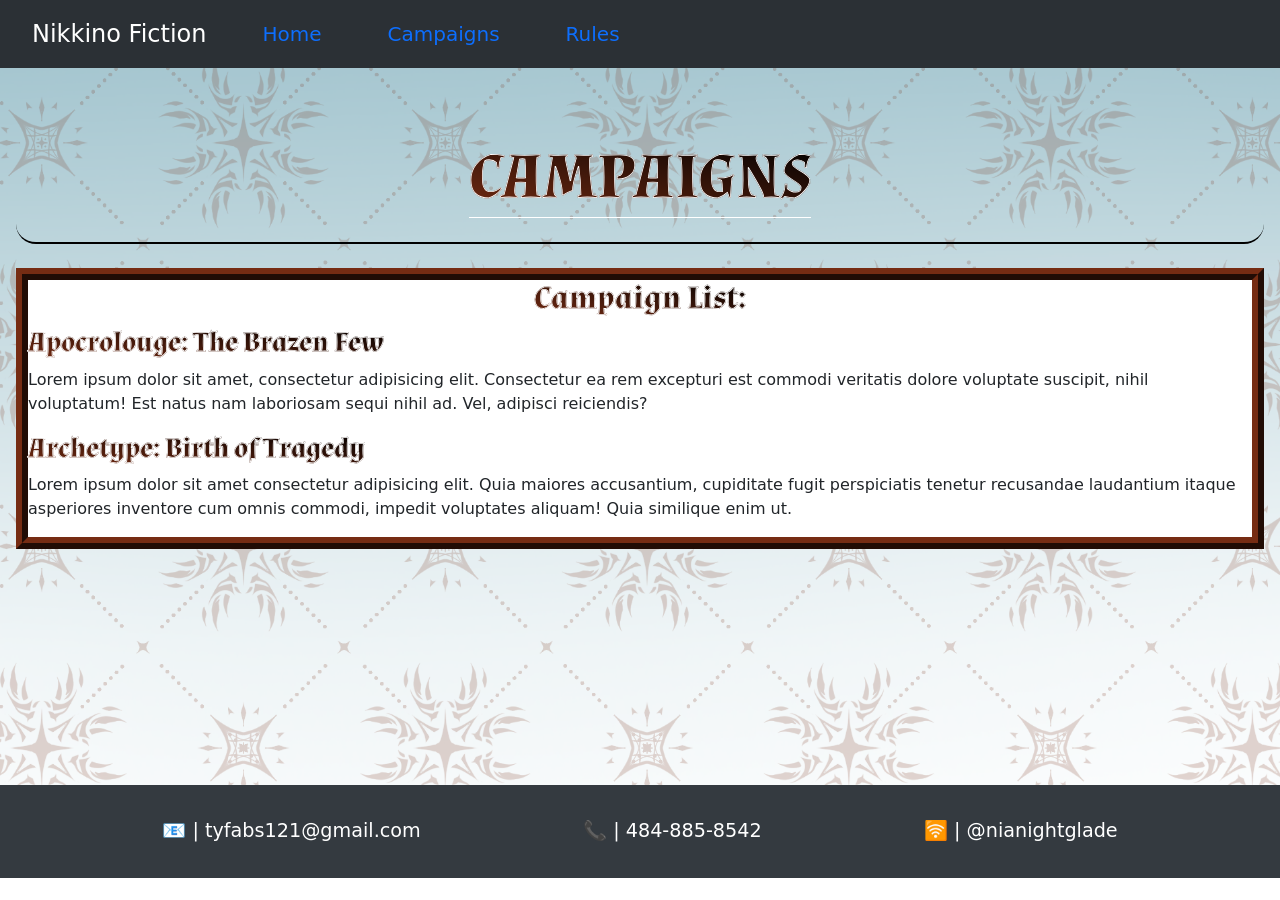
==== campaigns.html @ f010c993 "Main Pages Added the two other main pages. Refactored some CSS." ====
<!DOCTYPE html>
<html lang="en">

<head>
    <meta charset="UTF-8">
    <meta name="viewport" content="width=device-width, initial-scale=1.0">
    <title>Campaigns</title>
    <link rel="stylesheet" href="bootstrap/css/bootstrap-reboot.css">
    <link rel="stylesheet" href="scss/navbar.css">
    <link rel="stylesheet" href="scss/campaigns.css">
    <link rel="stylesheet" href="scss/style.css">

    <link rel="preconnect" href="https://fonts.googleapis.com">
    <link rel="preconnect" href="https://fonts.gstatic.com" crossorigin>
    <link href="https://fonts.googleapis.com/css2?family=Almendra:ital,wght@0,400;0,700;1,400;1,700&display=swap"
        rel="stylesheet">
</head>

<body>
    <nav class="navbar">
        <div class="navbar-container">
            <span class="navbar-brand">Nikkino Fiction</span>
            <button class="navbar-toggler" type="button" data-bs-toggle="collapse" data-bs-target="#navbarContent"
                aria-controls="navbarContent" aria-expanded="false" aria-label="Toggle navigation">
                <span class="navbar-toggler-icon">&#9776;</span>
            </button>
            <div id="navbarContent" class="collapse">
                <ul class="navbar-nav">
                    <li class="nav-item"><a href="index.html" class="nav-link">Home</a></li>
                    <li class="nav-item"><a href="campaigns.html" class="nav-link active"
                            aria-current="page">Campaigns</a></li>
                    <li class="nav-item"><a href="ruleset.html" class="nav-link">Rules</a></li>
                </ul>
            </div>
        </div>
    </nav>
    <div class="body-container">
        <div class="body-content">
            <header class="header-container">
                <h1>CAMPAIGNS</h1>
            </header>
            <main>
                <div class="content-container">
                    <h2>Campaign List:</h2>
                    <section class="campaign-container">
                        <h3>Apocrolouge: The Brazen Few</h3>
                        <img src="" alt="" class="campaign-img">
                        <p>Lorem ipsum dolor sit amet, consectetur adipisicing elit. Consectetur ea rem excepturi est
                            commodi veritatis dolore voluptate suscipit, nihil voluptatum! Est natus nam laboriosam
                            sequi nihil ad. Vel, adipisci reiciendis?</p>
                    </section>
                    <section class="campaign-container">
                        <h3>Archetype: Birth of Tragedy</h3>
                        <img src="" alt="" class="campaign-img">
                        <p>Lorem ipsum dolor sit amet consectetur adipisicing elit. Quia maiores accusantium, cupiditate
                            fugit perspiciatis tenetur recusandae laudantium itaque asperiores inventore cum omnis
                            commodi, impedit voluptates aliquam! Quia similique enim ut.</p>
                    </section>
                </div>
            </main>
        </div>
        <footer>
            <span>📧 | tyfabs121@gmail.com</span>
            <span>📞 | 484-885-8542</span>
            <span>🛜 | @nianightglade</span>
        </footer>
    </div>
</body>

</html>
---- scss/navbar.css ----
.navbar {
    width: 100%;
    position: sticky;
    top: 0;
    z-index: 1020;
    display: flex;
    flex-wrap: wrap;
    justify-content: space-between;
    background-color: rgb(43, 48, 53);
    padding: 0.5rem 0;
}

.navbar-container {
    width: 100%;
    display: flex;
    flex-wrap: inherit;
    align-items: center;
    justify-content: space-between;
    padding: 0 2rem;
    margin: 0;
}

.navbar-brand {
    text-decoration: none;
    white-space: nowrap;
    color: white;
    font-size: 1.5rem;
    margin-right: 3rem;
    padding: 0.5rem 0;
}

.navbar-toggler {
    padding: 0.4rem 0.5rem 0.5rem;
    font-size: 1.25rem;
    background-color: transparent;
    line-height: 1;
    border: 1px solid rgba(255, 255, 255, 0.15);
    border-radius: 0.375rem;
}

.navbar-toggler-icon {
    display: inline-block;
    width: 1.5em;
    height: 1em;
    color: whitesmoke;
    background-color: rgb(43, 48, 53);
    cursor: pointer;
    border: none;
}

.collapse {
    flex-grow: 1;
    flex-basis: 100%;
}

.collapse:not(.show) {
    display: none;
}

.navbar-nav {
    display: flex;
    justify-content: space-around;
    flex-direction: column;
    list-style: none;
    margin-bottom: 0;
    padding-left: 0;
}

.nav-item {
    font-size: 1.25rem;
}

.nav-link {
    text-decoration: none;
    display: block;
    background: 0 0;
    border: 0;
    padding: 0.5rem 0;
}

@media (min-width: 992px) {
    .navbar-toggler {
        display: none;
    }

    .navbar {
        flex-wrap: nowrap;
        justify-content: flex-start;
    }

    .collapse {
        display: flex !important;
        flex-basis: auto;
        align-items: center;
    }

    .navbar-nav {
        flex-direction: row;
        align-items: center;
        gap: 50px;
    }

    .nav-link {
        padding: 0.5rem 0.5rem;
    }
}
---- scss/style.css ----
:root {
    --card-bg-color: white;
    --body-bg-color: #91B8C4;
    --secondary-bg-color: #343a40;
    --accent-color-1: #762C13;
    --accent-color-2: #1F0C05;
}

.body-container {
    display: flex;
    flex-direction: column;
    min-height: 90vh;
}

.body-content {
    background-image: url("../img-dir/backdroppatternthing.png");
    background-color: transparent;
    background-position: bottom;
    background-repeat: no-repeat;
    background-size: cover;
    flex: 1;
    padding: 2rem 0;
}

/* Header */

.header-container {
    display: flex;
    flex-direction: column;
    justify-content: space-between;
    align-items: center;
    background-color: transparent;
    margin: 1.5rem 1rem;
    padding: 1rem;
    border-bottom: 2px solid black;
    border-radius: 20px;
}

h1 {
    font-size: 2.2rem;
    flex: 1;
    border-bottom: 1px solid white;
}

h1,
h2,
h3 {
    background: linear-gradient(to top right, var(--accent-color-1), black);
    -webkit-background-clip: text;
    background-clip: text;
    -webkit-text-fill-color: transparent;
    color: transparent;
    display: inline-block;

    font-family: "Almendra", serif;
    font-weight: 700;
    -webkit-text-stroke: 0.8px white;
    text-align: center;
}



.tagline {
    flex-basis: 40%;
    text-align: center;
    color: black;
    font-weight: 900;
    -webkit-text-stroke: 1px white;
    font-size: 1.1rem;
}

/* Main - Sections */

.content-container {
    display: flex;
    flex-direction: column;
    align-items: center;
    background-color: var(--card-bg-color);
    border: 0.75rem ridge var(--accent-color-1);
    margin: 0 1rem;
}

.progress {
    display: flex;
    height: 1.5rem;
    overflow: hidden;
    font-size: 0.75rem;
    background-color: var(--secondary-bg-color);
    border-radius: 0.375rem;
}

.progress-bar {
    display: flex;
    flex-direction: column;
    justify-content: center;
    overflow: hidden;
    text-align: center;
    white-space: nowrap;
    background-color: #0d6efd;
    color: #fff;
    transition: width 0.6 ease;
}


footer {
    padding: 2rem 0;
    background-color: #343a40;
    color: #fff;
    display: flex;
    justify-content: space-evenly;
    font-size: 1.2rem;
}

@media screen and (min-width: 850px) {

    h1 {
        font-size: 4rem;
    }

    .tagline {
        font-size: 1.5rem;
    }

}
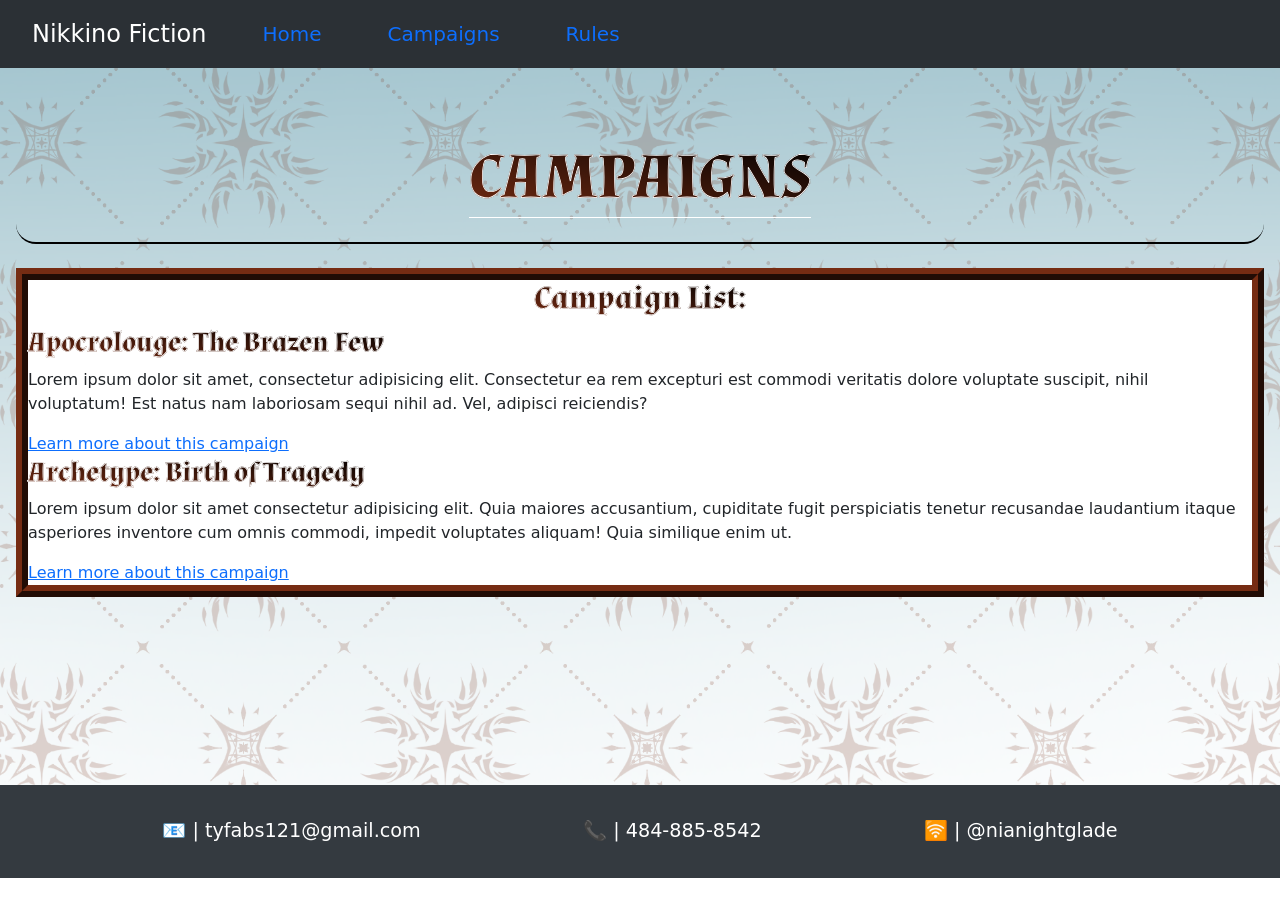
==== commit 7cd721aa: "Game Pages Individual game pages for each campaign added" ====
--- a/campaigns.html
+++ b/campaigns.html
@@ -48,6 +48,7 @@
                         <p>Lorem ipsum dolor sit amet, consectetur adipisicing elit. Consectetur ea rem excepturi est
                             commodi veritatis dolore voluptate suscipit, nihil voluptatum! Est natus nam laboriosam
                             sequi nihil ad. Vel, adipisci reiciendis?</p>
+                        <a href="Campaign-pages/Game-1.html">Learn more about this campaign</a>
                     </section>
                     <section class="campaign-container">
                         <h3>Archetype: Birth of Tragedy</h3>
@@ -55,6 +56,7 @@
                         <p>Lorem ipsum dolor sit amet consectetur adipisicing elit. Quia maiores accusantium, cupiditate
                             fugit perspiciatis tenetur recusandae laudantium itaque asperiores inventore cum omnis
                             commodi, impedit voluptates aliquam! Quia similique enim ut.</p>
+                        <a href="Campaign-pages/Game-2.html">Learn more about this campaign</a>
                     </section>
                 </div>
             </main>
--- a/scss/style.css
+++ b/scss/style.css
@@ -57,8 +57,6 @@
     -webkit-text-stroke: 0.8px white;
     text-align: center;
 }
-
-
 
 .tagline {
     flex-basis: 40%;
